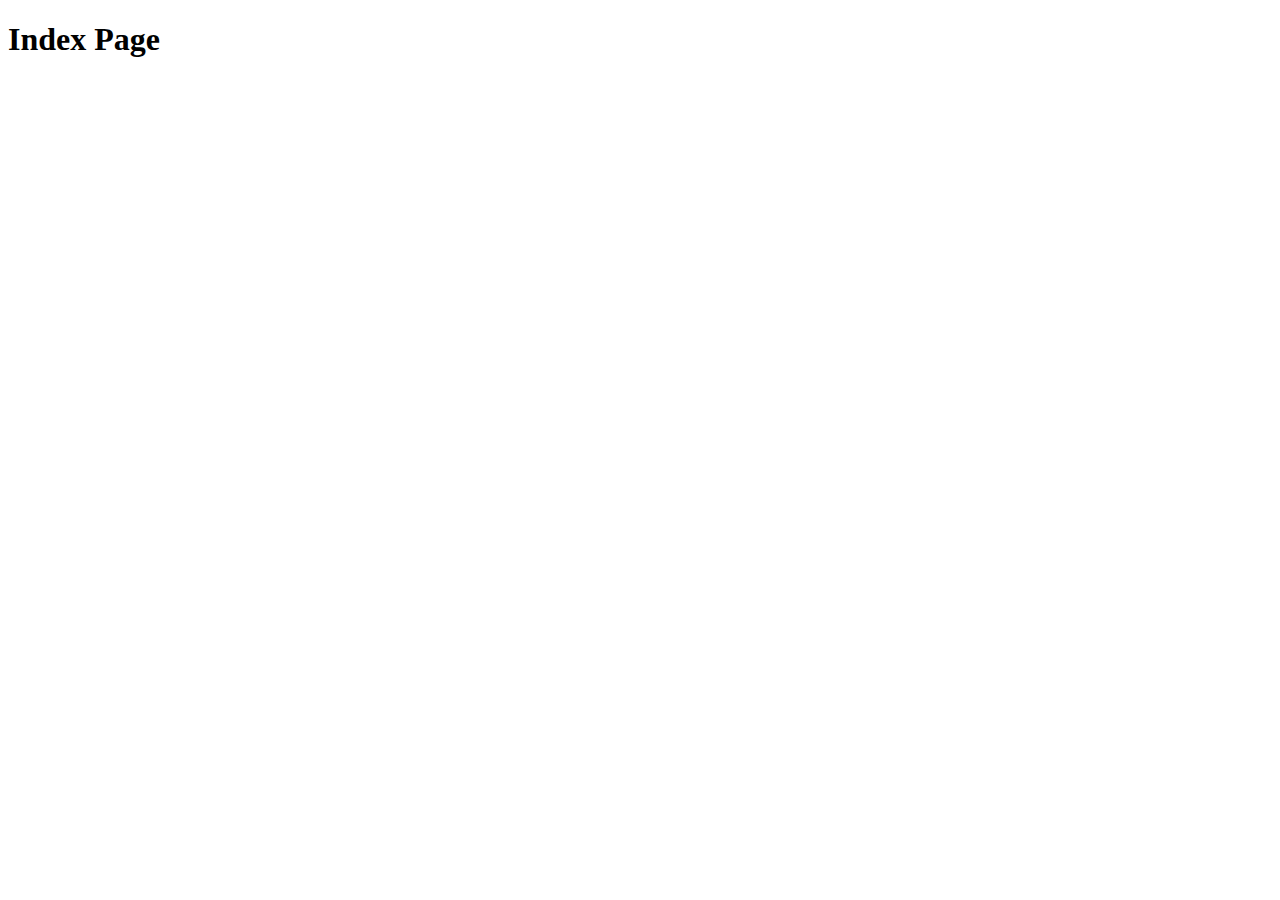
==== auction-house-web/src/main/resources/templates/index.html @ c5cd7a34 "Added basic service layer and controllers" ====
<!DOCTYPE html>
<html lang="en" xmlns:th="http://www.thymeleaf.org">
<head>
    <meta charset="UTF-8">
    <title>Auction House Index</title>
</head>
<body>
<h1 th:text="'Index Page'">Index Page</h1>
</body>
</html>
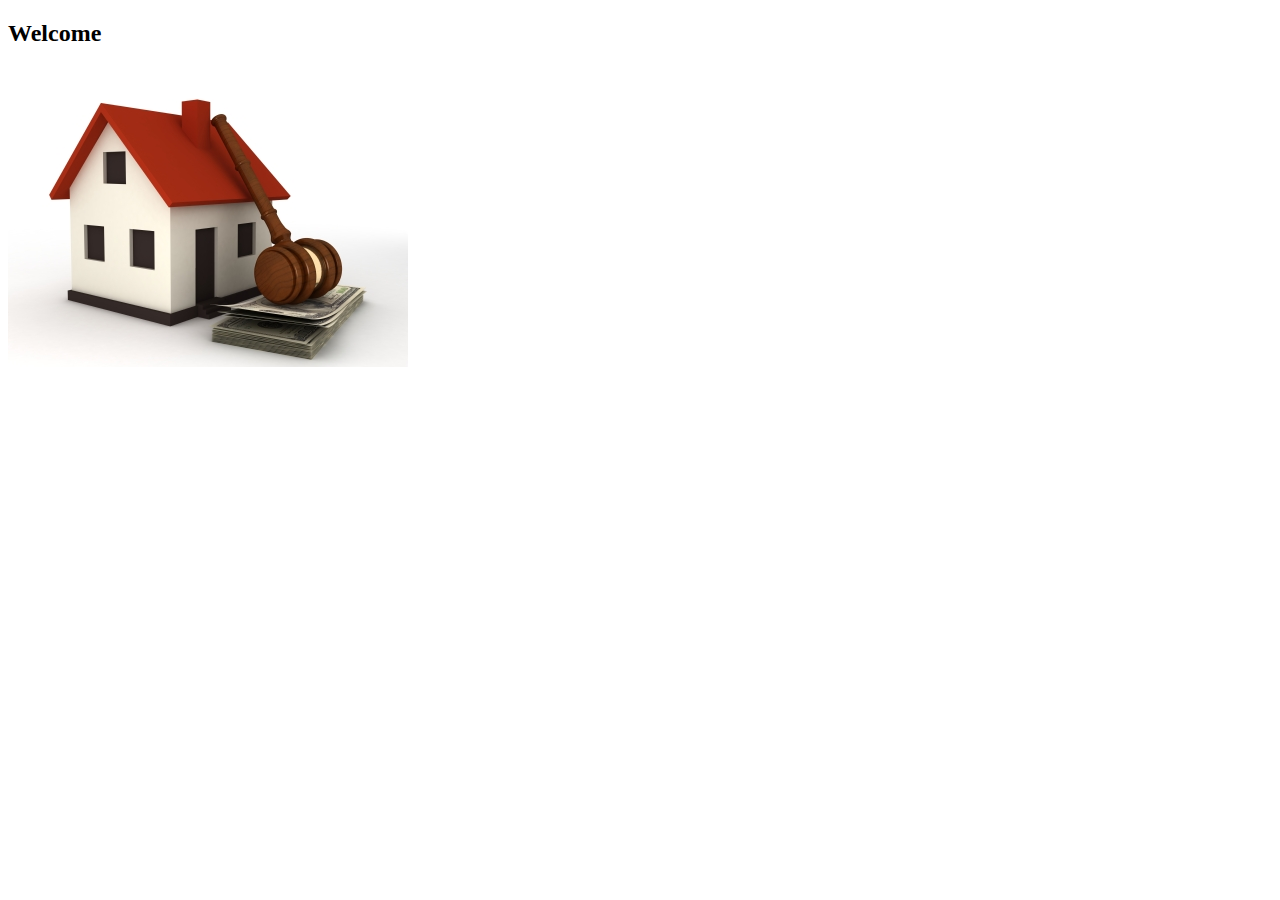
==== commit e9060263: "Added layout to index.html" ====
--- a/auction-house-web/src/main/resources/templates/index.html
+++ b/auction-house-web/src/main/resources/templates/index.html
@@ -1,10 +1,16 @@
 <!DOCTYPE html>
-<html lang="en" xmlns:th="http://www.thymeleaf.org">
+<html lang="en" xmlns:th="http://www.thymeleaf.org" th:replace="~{fragments/layout :: layout (~{::body}, 'home')}">
 <head>
     <meta charset="UTF-8">
     <title>Auction House Index</title>
 </head>
 <body>
-<h1 th:text="'Index Page'">Index Page</h1>
+<h2 th:text="#{welcome}">Welcome</h2>
+
+<div class="row">
+    <div class="col-md-12">
+        <img class="img-responsive" src="../static/resources/images/label.png" th:src="@{/resources/images/label.png}"/>
+    </div>
+</div>
 </body>
 </html>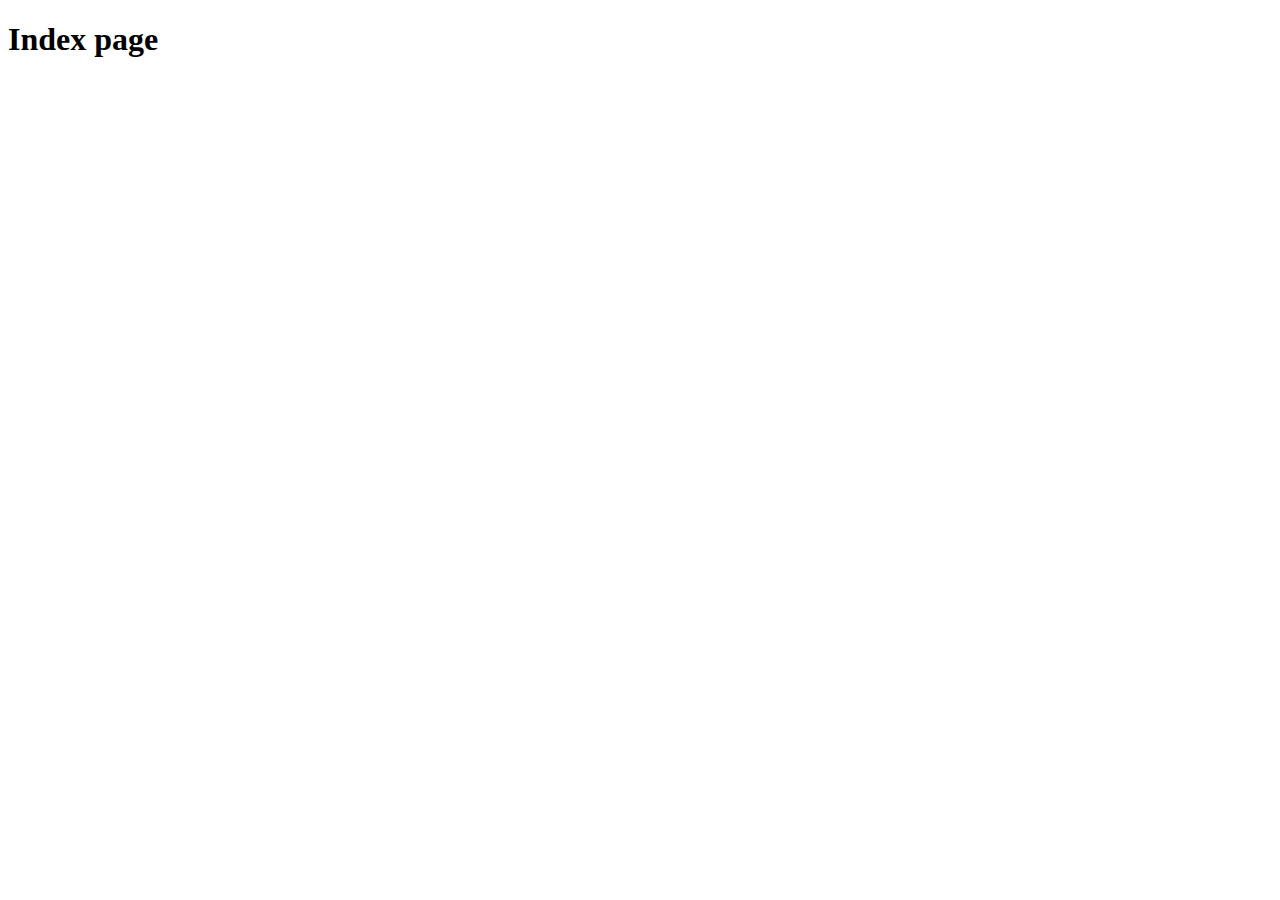
==== commit 390309db: "Added initial controller, entities, services for entities, html index page" ====
--- a/auction-house-web/src/main/resources/templates/index.html
+++ b/auction-house-web/src/main/resources/templates/index.html
@@ -1,16 +1,10 @@
 <!DOCTYPE html>
-<html lang="en" xmlns:th="http://www.thymeleaf.org" th:replace="~{fragments/layout :: layout (~{::body}, 'home')}">
+<html lang="en" xmlns:th="http://www.thymeleaf.org">
 <head>
     <meta charset="UTF-8">
-    <title>Auction House Index</title>
+    <title>Auction Index</title>
 </head>
 <body>
-<h2 th:text="#{welcome}">Welcome</h2>
-
-<div class="row">
-    <div class="col-md-12">
-        <img class="img-responsive" src="../static/resources/images/label.png" th:src="@{/resources/images/label.png}"/>
-    </div>
-</div>
+    <h1 th:text="'Index Page'">Index page</h1>
 </body>
 </html>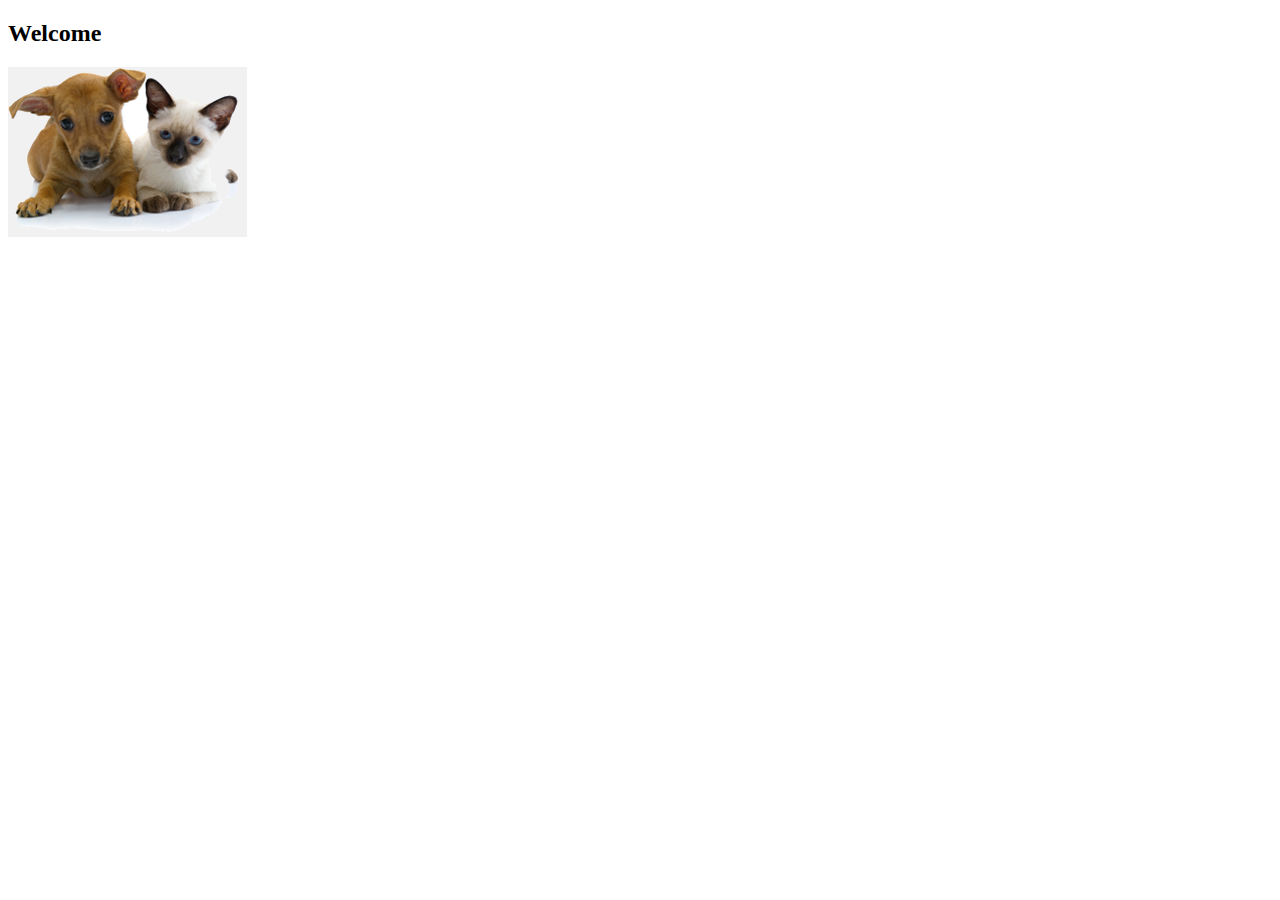
==== commit 2f896813: "Added layouts, index page" ====
--- a/auction-house-web/src/main/resources/templates/index.html
+++ b/auction-house-web/src/main/resources/templates/index.html
@@ -1,10 +1,16 @@
 <!DOCTYPE html>
-<html lang="en" xmlns:th="http://www.thymeleaf.org">
+<html lang="en" xmlns:th="http://www.thymeleaf.org" th:replace="~{fragments/layout :: layout (~{::body},'home')}">
 <head>
     <meta charset="UTF-8">
     <title>Auction Index</title>
 </head>
 <body>
-    <h1 th:text="'Index Page'">Index page</h1>
+<h2 th:text="#{welcome}">Welcome</h2>
+<div class="row">
+    <div class="col-md-12">
+        <img class="img-responsive" src="../static/resources/images/pets.png" th:src="@{/resources/images/pets.png}"/>
+    </div>
+</div>
+
 </body>
 </html>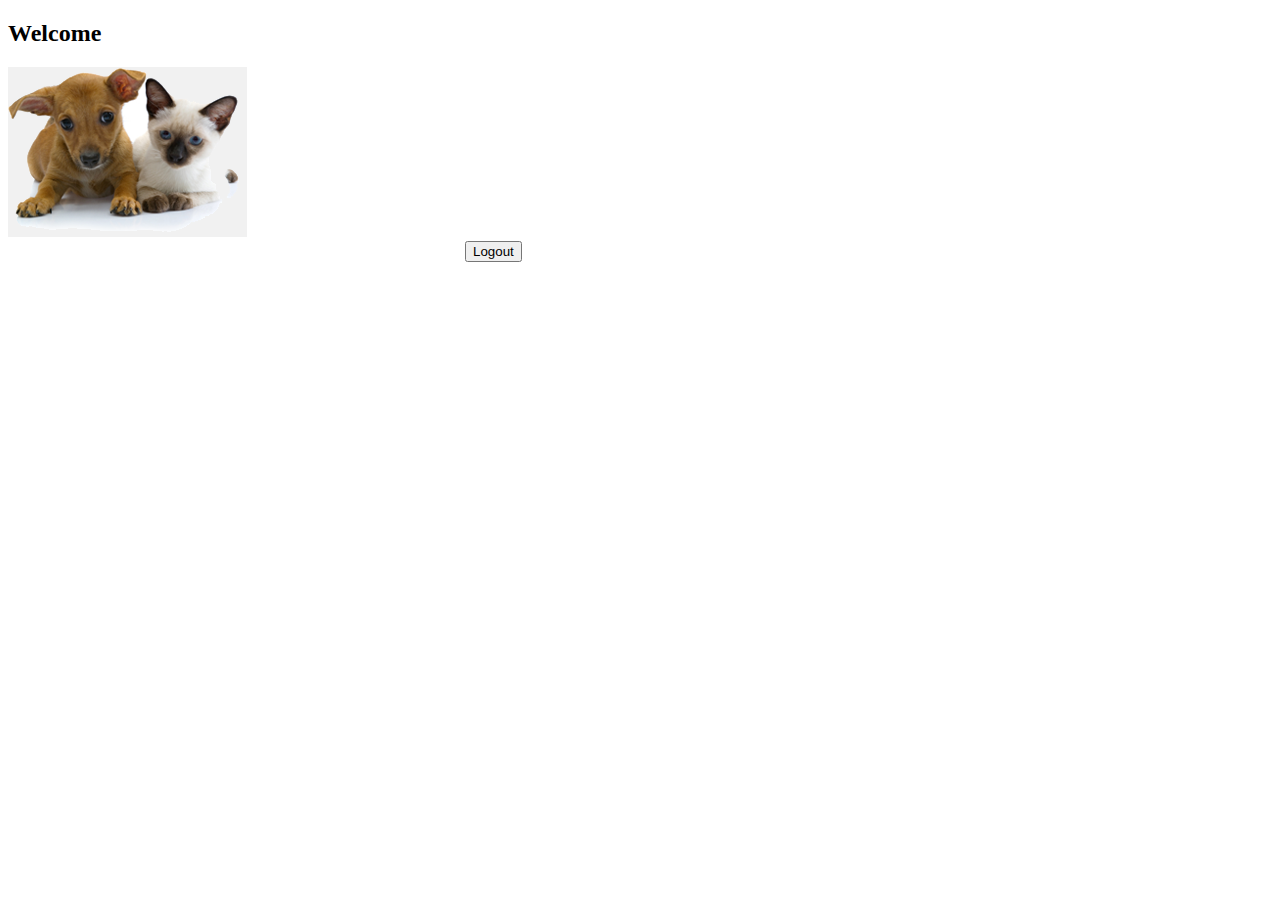
==== commit 019afa44: "Added spring security with jdbc authentication" ====
--- a/auction-house-web/src/main/resources/templates/index.html
+++ b/auction-house-web/src/main/resources/templates/index.html
@@ -10,6 +10,10 @@
     <div class="col-md-12">
         <img class="img-responsive" src="../static/resources/images/pets.png" th:src="@{/resources/images/pets.png}"/>
     </div>
+
+    <form th:action="@{/logout}" method="post" style="max-width: 350px; margin: 0 auto;">
+        <input type="submit" value="Logout" class="btn btn-primary" />
+    </form>
 </div>
 
 </body>
